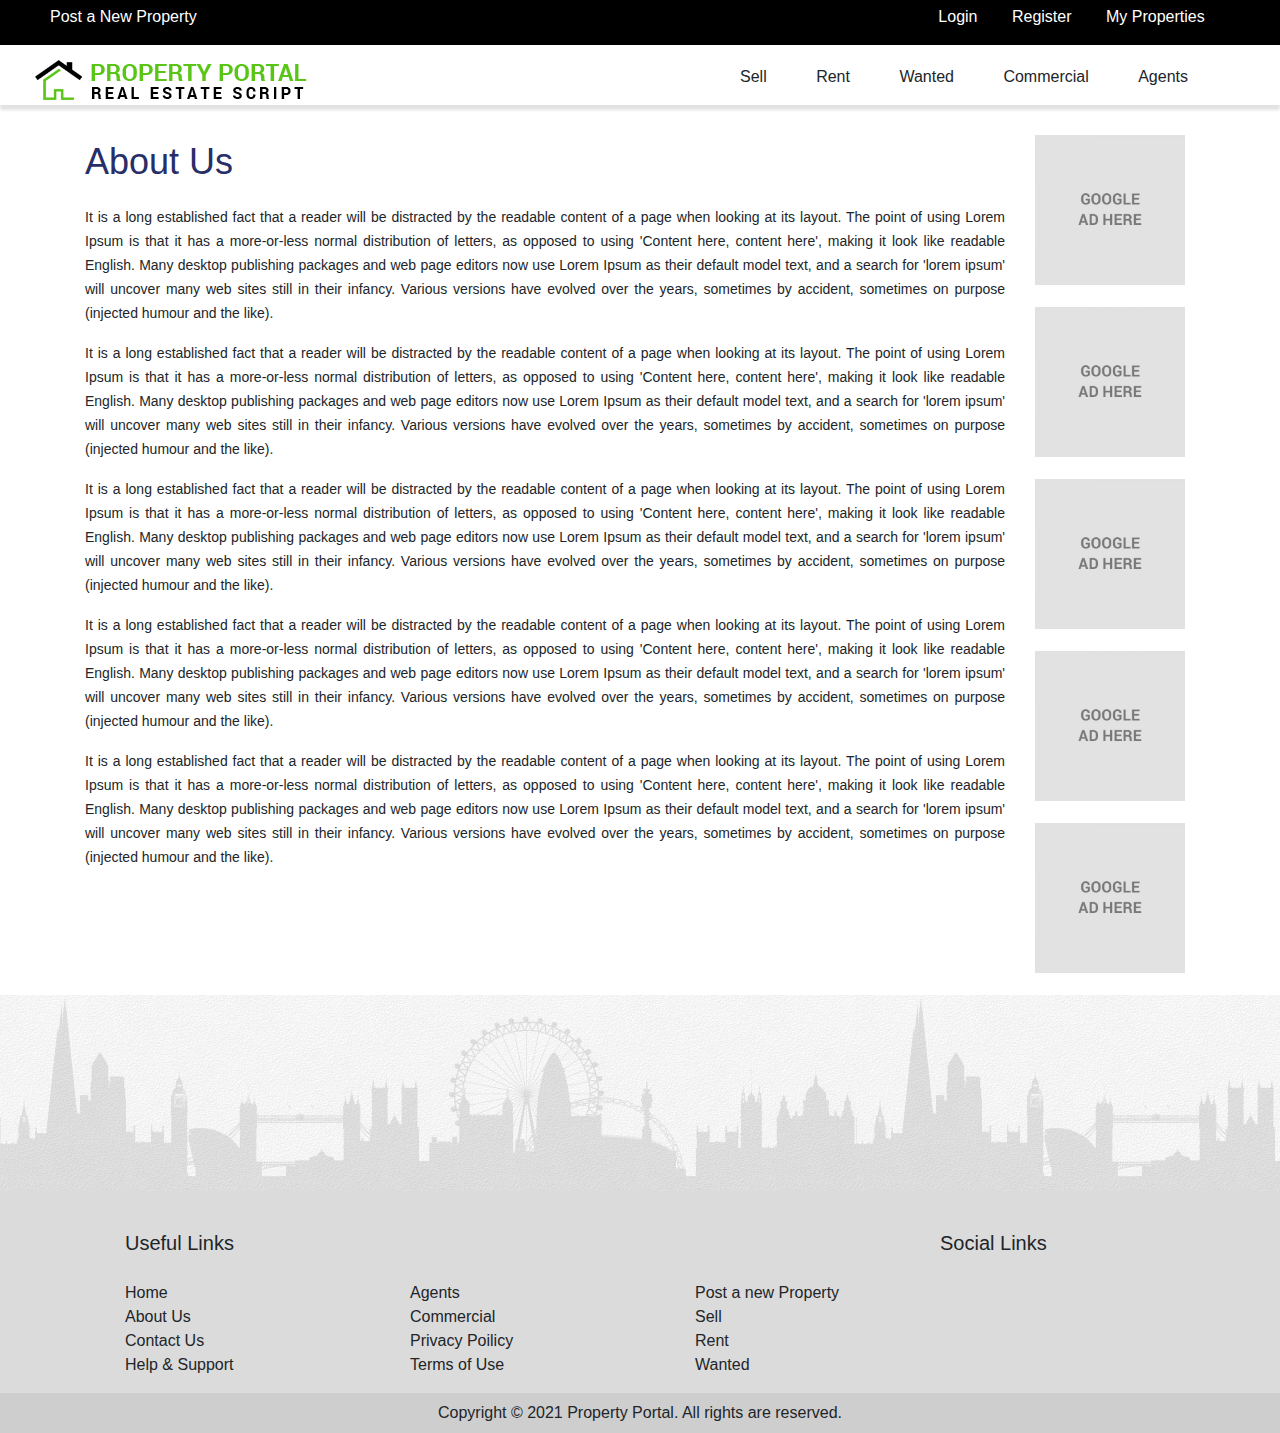
==== aboutUs.html @ 20b07edc "designed about page" ====
<!DOCTYPE html>
<html lang="en">

<head>
    <meta charset="UTF-8">
    <meta http-equiv="X-UA-Compatible" content="IE=edge">
    <meta name="viewport" content="width=device-width, initial-scale=1.0">
    <link rel="stylesheet" href="bootstrap-4.0.0\bootstrap-4.0.0\dist\css\bootstrap.min.css">
    <link rel="stylesheet" href="style.css">
    <title>Document</title>
</head>

<body>
    <div class="container-fluid" id="MainLink">
        <div class="row" id="MainLinks">
            <div class="col-8" id="head">
                <a href="#" class="postlink">Post a New Property</a>
            </div>
            <div class="col-4" id="head">
                <ul>
                    <li class="firstlist">Login</li>
                    <li class="firstlist">Register</li>
                    <li class="firstlist">My Properties</li>
                </ul>
            </div>
        </div>
        <div class="row" style="margin-bottom:5pxpx; box-shadow: 0px 5px 3px rgb(226,226,226) ;">
            <div class="col-6" style="padding-top: 15px;">
                <img id="logo" src="images/logo.png" alt="">
            </div>
            <div class="col-6" style="padding-top: 20px;">
                <ul>
                    <li class="secondList">Sell</li>
                    <li class="secondList">Rent</li>
                    <li class="secondList">Wanted</li>
                    <li class="secondList">Commercial</li>
                    <li class="secondList">Agents</li>
                </ul>
            </div>
        </div>
    </div>
    <div class="container-fluid">
        <div class="container">
            <div class="row">

                <div class="col-10" style="padding-top:30px;">
                    <p class="aboutHeading">About Us</p>
                    <p class="aboutpara">It is a long established fact that a reader will be distracted by the readable content of a page
                        when
                        looking at its layout. The point of using Lorem Ipsum is that it has a more-or-less normal
                        distribution of letters, as opposed to using 'Content here, content here', making it look like
                        readable English. Many desktop publishing packages and web page editors now use Lorem Ipsum as
                        their
                        default model text, and a search for 'lorem ipsum' will uncover many web sites still in their
                        infancy. Various versions have evolved over the years, sometimes by accident, sometimes on
                        purpose
                        (injected humour and the like).</p>
                    <p class="aboutpara">
                        It is a long established fact that a reader will be distracted by the readable content of a page
                        when looking at its layout. The point of using Lorem Ipsum is that it has a more-or-less normal
                        distribution of letters, as opposed to using 'Content here, content here', making it look like
                        readable English. Many desktop publishing packages and web page editors now use Lorem Ipsum as
                        their default model text, and a search for 'lorem ipsum' will uncover many web sites still in
                        their infancy. Various versions have evolved over the years, sometimes by accident, sometimes on
                        purpose (injected humour and the like).
                    </p>
                    <p class="aboutpara">
                        It is a long established fact that a reader will be distracted by the readable content of a page
                        when looking at its layout. The point of using Lorem Ipsum is that it has a more-or-less normal
                        distribution of letters, as opposed to using 'Content here, content here', making it look like
                        readable English. Many desktop publishing packages and web page editors now use Lorem Ipsum as
                        their default model text, and a search for 'lorem ipsum' will uncover many web sites still in
                        their infancy. Various versions have evolved over the years, sometimes by accident, sometimes on
                        purpose (injected humour and the like).

                    </p>
                    <p class="aboutpara">
                        It is a long established fact that a reader will be distracted by the readable content of a page
                        when looking at its layout. The point of using Lorem Ipsum is that it has a more-or-less normal
                        distribution of letters, as opposed to using 'Content here, content here', making it look like
                        readable English. Many desktop publishing packages and web page editors now use Lorem Ipsum as
                        their default model text, and a search for 'lorem ipsum' will uncover many web sites still in
                        their infancy. Various versions have evolved over the years, sometimes by accident, sometimes on
                        purpose (injected humour and the like).
                    </p>
                    <p class="aboutpara">
                        It is a long established fact that a reader will be distracted by the readable content of a page
                        when looking at its layout. The point of using Lorem Ipsum is that it has a more-or-less normal
                        distribution of letters, as opposed to using 'Content here, content here', making it look like
                        readable English. Many desktop publishing packages and web page editors now use Lorem Ipsum as
                        their default model text, and a search for 'lorem ipsum' will uncover many web sites still in
                        their infancy. Various versions have evolved over the years, sometimes by accident, sometimes on
                        purpose (injected humour and the like).
                    </p>
                </div>
                <div class="col-2" style="padding-top:30px;">
                    <div style="padding-bottom: 22px;">
                        <img src="images/googleadd.jpg" style="vertical-align:middle; width: 150px; height: 150px;" alt="">
                    </div>
                    <div  style="padding-bottom: 22px;">
                        <img src="images/googleadd.jpg" style="vertical-align:middle; width: 150px; height: 150px;" alt="">
                    </div>
                    <div  style="padding-bottom: 22px;">
                        <img src="images/googleadd.jpg" style="vertical-align:middle; width: 150px; height: 150px;" alt="">
                    </div>
                    <div  style="padding-bottom: 22px;">
                        <img src="images/googleadd.jpg" style="vertical-align:middle; width: 150px; height: 150px;" alt="">
                    </div>
                    <div  style="padding-bottom: 22px;">
                        <img src="images/googleadd.jpg" style="vertical-align:middle; width: 150px; height: 150px;" alt="">
                    </div>
                </div>

            </div>
        </div>
    </div>
    <div class="container-fluid" style="background: url(images/footer-bg.jpg);">
        <div class="container">
            <div class="row">
                <p style="visibility: hidden;">Lorem ipsum dolor sit amet consectetur adipisicing elit. Distinctio, ipsum aspernatur. Rem eius aspernatur doloribus sit, dolores laudantium autem vero. Quidem iure dolorum ad optio soluta laudantium maxime laboriosam culpa.
                Quasi pariatur aut, molestias atque dolorum itaque veritatis perferendis earum corrupti doloremque inventore est nesciunt dolorem repudiandae corporis repellendus facere ducimus at, illo cumque. Quas, natus. Dolorum fuga officia dolorem.
                Asperiores dolores, ipsa recusandae cum aspernatur perspiciatis quibusdam optio, beatae culpa dolorem nulla modi eum nam nostrum rerum facilis, dolore doloribus doloremque laboriosam exercitationem mollitia! Maxime ex repudiandae repellendus vitae?
                Repellendus perferendis, hic dolor ab dolores autem iure dolorem eius sapiente, est neque ipsam dicta, amet velit. Odio, rerum accusantium explicabo enim autem deserunt facere aperiam omnis, eaque impedit perferendis?
                Laborum libero velit rem voluptate nobis! Veritatis necessitatibus id quasi exercitationem rem labore corporis distinctio similique maiores beatae deleniti porro voluptate adipisci nihil, mollitia dolores. Dolorem quasi atque quo porro?</p>
            </div>
        </div>
    </div>
    <div class="container-fluid" style="background-color:rgb(219, 219, 219); margin-top: -12px;">
        <div class="container">
            <div class="row" style="padding-top:40px;">
                    <div class="col-9">
                        <ul>
                            <li style="display: block;"><h5>Useful Links</h5></li>
                        </ul>  
                    </div>
                    <div class="col-3">
                        <h5>Social Links</h5>
                    </div>
            </div>
            <div class="row">
                <div class="col-3" style="padding-top: 10px;">
                    <ul>
                        <li class="footerList1">Home</li>
                        <li class="footerList1">About Us</li>
                        <li class="footerList1">Contact Us</li>
                        <li class="footerList1">Help & Support</li>
                    </ul>
                </div>
                <div class="col-3" style="padding-top: 10px;">
                    <ul>
                        <li class="footerList1">Agents</li>
                        <li class="footerList1">Commercial</li>
                        <li class="footerList1">Privacy Poilicy</li>
                        <li class="footerList1">Terms of Use</li>
                    </ul>
                </div>
                <div class="col-3" style="padding-top: 10px;">
                    <ul>
                        <li class="footerList1">Post a new Property</li>
                        <li class="footerList1">Sell</li>
                        <li class="footerList1">Rent</li>
                        <li class="footerList1">Wanted</li>
                    </ul>
                </div>
                <div class="col-3" style="padding-top: 10px;">
                    <i style="cursor: pointer;" class="fab fa-facebook-square"></i>
                    <i style="cursor: pointer;" class="fab fa-twitter-square"></i>
                    <i style="cursor: pointer;" class="fab fa-instagram-square"></i>
                    <i style="cursor: pointer;" class="fab fa-paypal"></i>   
                </div>
            </div>
        </div>
    </div>
    <div class="container-fluid">
        <div class="row">
            <div class="col-12" style="text-align: center; background-color: #CECECE; padding: 8px;">Copyright &copy; 2021 Property Portal. All rights are reserved.</div>
        </div>
    </div>
</body>

</html>
---- style.css ----
#MainLinks
{
    background-color: black;
    color: white;
}
.firstlist{
    display: inline;
    margin-left: 30px;
    cursor: pointer;
}
#head{
    padding-top: 5px;
}
.postlink
{
    color:white;
    padding-left: 35px;
    margin-top: 0px;
    margin-bottom: 15px;
}
.postlink:hover
{
    color: white;
}

#logo
{
    padding-left: 20px;
    cursor: pointer;
    padding-bottom: 5px;
}
.secondList
{
    display: inline;
    margin-left: 45px;
    margin-top: 15px;
    text-align: center;
    cursor: pointer;
}
#mainHeading
{
    text-align: center;
    font-size: 60px;
    margin-top: 80px;
    letter-spacing: 1px;
    word-spacing: 5px;
    color: white;
}
#tagline
{
    text-align: center;
    color: white;
    font-size: 25px;
    letter-spacing: 2px;
}
.radio
{
    font-size:24px ;
    font-weight: 400;
    display: inline-block;
    vertical-align: middle;
    color: #fff;
    position: relative;
    padding-left: 30px;
    cursor: pointer;
}
.radio + .radio
{
    margin-left: 90px;
}
.radio input[type = "radio"]
{
    display: none;
}
.radio span
{
    height: 45px;
    width: 45px;
    border-radius: 50%;
    border: 5px solid white;
    display: block;
    position: absolute;
    top: -2px;
    left: -20px;  
}
.radio span:after
{
    
    content: "";
    height:26px ;
    width: 26px;
    background:#59C517 ;
    display: block;
    position: absolute;
    left: 50%;
    top: 50%;
    transform: translate(-50% , -50%) scale(0);
    border-radius: 50%;
    transition: 300ms ease-in-out 0s ;
}
.radio input[type = "radio"]:checked ~ span:after
{
    transform: translate(-50% , -50%) scale(1);
}
.first{
    width: 100%;
    height: 40px;
    outline: 0;
}
#ddselect
{
    width: 100%;
    height: 40px;
    outline: 0;
}
.second{
    width: 100%;
    height: 40px;
    outline: 0;
}
#button{
    padding: 10px 15px;
    color: white;
    font-weight: 600;
    font-size: 18px;
    border: 1px solid #59C517;
    background-color: #59C517;
    outline: 0;
    cursor: pointer;
}


#featuredAgents
{
    text-align: center;
    font-size: 45px;
    letter-spacing: 1px;
    font-weight: 600;
    margin-top: 20px;
}
#partition1
{
    width: 100px;
    font-weight: 800;
    color: #59C517;
    height: 3px;
    margin-top: 20px;
}
.footerList1
{
    display: block;
    cursor:pointer
}
/* About Page */
.aboutHeading
{
    font-size: 36px;
    color: #272e68;
}
.aboutpara
{
    font-size: 14px;
    line-height: 24px;
    text-align: justify;
}
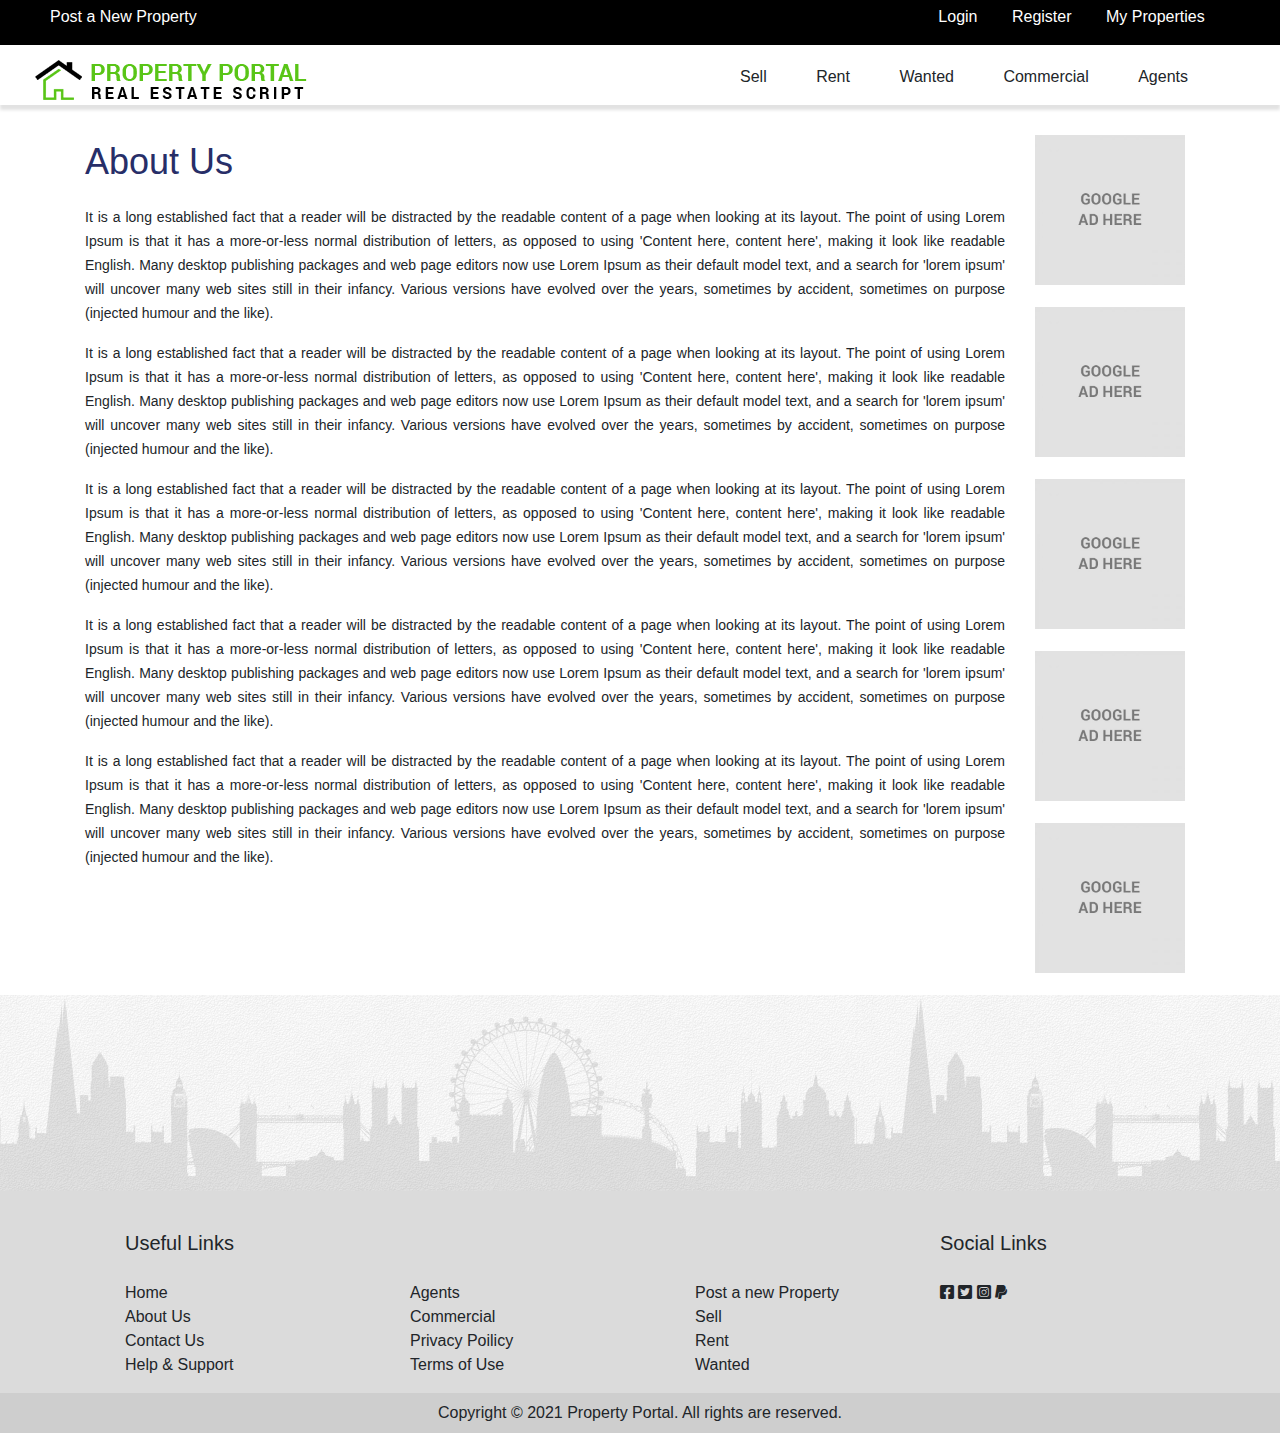
==== commit 4824d21b: "Designed Contact Us" ====
--- a/aboutUs.html
+++ b/aboutUs.html
@@ -1,12 +1,12 @@
 <!DOCTYPE html>
 <html lang="en">
-
 <head>
     <meta charset="UTF-8">
     <meta http-equiv="X-UA-Compatible" content="IE=edge">
     <meta name="viewport" content="width=device-width, initial-scale=1.0">
     <link rel="stylesheet" href="bootstrap-4.0.0\bootstrap-4.0.0\dist\css\bootstrap.min.css">
     <link rel="stylesheet" href="style.css">
+    <link rel="stylesheet" href="css/all.min.css">
     <title>Document</title>
 </head>
 
--- a/css/all.min.css
+++ b/css/all.min.css
@@ -0,0 +1,5 @@
+/*!
+ * Font Awesome Free 5.15.3 by @fontawesome - https://fontawesome.com
+ * License - https://fontawesome.com/license/free (Icons: CC BY 4.0, Fonts: SIL OFL 1.1, Code: MIT License)
+ */
+.fa,.fab,.fad,.fal,.far,.fas{-moz-osx-font-smoothing:grayscale;-webkit-font-smoothing:antialiased;display:inline-block;font-style:normal;font-variant:normal;text-rendering:auto;line-height:1}.fa-lg{font-size:1.33333em;line-height:.75em;vertical-align:-.0667em}.fa-xs{font-size:.75em}.fa-sm{font-size:.875em}.fa-1x{font-size:1em}.fa-2x{font-size:2em}.fa-3x{font-size:3em}.fa-4x{font-size:4em}.fa-5x{font-size:5em}.fa-6x{font-size:6em}.fa-7x{font-size:7em}.fa-8x{font-size:8em}.fa-9x{font-size:9em}.fa-10x{font-size:10em}.fa-fw{text-align:center;width:1.25em}.fa-ul{list-style-type:none;margin-left:2.5em;padding-left:0}.fa-ul>li{position:relative}.fa-li{left:-2em;position:absolute;text-align:center;width:2em;line-height:inherit}.fa-border{border:.08em solid #eee;border-radius:.1em;padding:.2em .25em .15em}.fa-pull-left{float:left}.fa-pull-right{float:right}.fa.fa-pull-left,.fab.fa-pull-left,.fal.fa-pull-left,.far.fa-pull-left,.fas.fa-pull-left{margin-right:.3em}.fa.fa-pull-right,.fab.fa-pull-right,.fal.fa-pull-right,.far.fa-pull-right,.fas.fa-pull-right{margin-left:.3em}.fa-spin{-webkit-animation:fa-spin 2s linear infinite;animation:fa-spin 2s linear infinite}.fa-pulse{-webkit-animation:fa-spin 1s steps(8) infinite;animation:fa-spin 1s steps(8) infinite}@-webkit-keyframes fa-spin{0%{-webkit-transform:rotate(0deg);transform:rotate(0deg)}to{-webkit-transform:rotate(1turn);transform:rotate(1turn)}}@keyframes fa-spin{0%{-webkit-transform:rotate(0deg);transform:rotate(0deg)}to{-webkit-transform:rotate(1turn);transform:rotate(1turn)}}.fa-rotate-90{-ms-filter:"progid:DXImageTransform.Microsoft.BasicImage(rotation=1)";-webkit-transform:rotate(90deg);transform:rotate(90deg)}.fa-rotate-180{-ms-filter:"progid:DXImageTransform.Microsoft.BasicImage(rotation=2)";-webkit-transform:rotate(180deg);transform:rotate(180deg)}.fa-rotate-270{-ms-filter:"progid:DXImageTransform.Microsoft.BasicImage(rotation=3)";-webkit-transform:rotate(270deg);transform:rotate(270deg)}.fa-flip-horizontal{-ms-filter:"progid:DXImageTransform.Microsoft.BasicImage(rotation=0, mirror=1)";-webkit-transform:scaleX(-1);transform:scaleX(-1)}.fa-flip-vertical{-webkit-transform:scaleY(-1);transform:scaleY(-1)}.fa-flip-both,.fa-flip-horizontal.fa-flip-vertical,.fa-flip-vertical{-ms-filter:"progid:DXImageTransform.Microsoft.BasicImage(rotation=2, mirror=1)"}.fa-flip-both,.fa-flip-horizontal.fa-flip-vertical{-webkit-transform:scale(-1);transform:scale(-1)}:root .fa-flip-both,:root .fa-flip-horizontal,:root .fa-flip-vertical,:root .fa-rotate-90,:root .fa-rotate-180,:root .fa-rotate-270{-webkit-filter:none;filter:none}.fa-stack{display:inline-block;height:2em;line-height:2em;position:relative;vertical-align:middle;width:2.5em}.fa-stack-1x,.fa-stack-2x{left:0;position:absolute;text-align:center;width:100%}.fa-stack-1x{line-height:inherit}.fa-stack-2x{font-size:2em}.fa-inverse{color:#fff}.fa-500px:before{content:"\f26e"}.fa-accessible-icon:before{content:"\f368"}.fa-accusoft:before{content:"\f369"}.fa-acquisitions-incorporated:before{content:"\f6af"}.fa-ad:before{content:"\f641"}.fa-address-book:before{content:"\f2b9"}.fa-address-card:before{content:"\f2bb"}.fa-adjust:before{content:"\f042"}.fa-adn:before{content:"\f170"}.fa-adversal:before{content:"\f36a"}.fa-affiliatetheme:before{content:"\f36b"}.fa-air-freshener:before{content:"\f5d0"}.fa-airbnb:before{content:"\f834"}.fa-algolia:before{content:"\f36c"}.fa-align-center:before{content:"\f037"}.fa-align-justify:before{content:"\f039"}.fa-align-left:before{content:"\f036"}.fa-align-right:before{content:"\f038"}.fa-alipay:before{content:"\f642"}.fa-allergies:before{content:"\f461"}.fa-amazon:before{content:"\f270"}.fa-amazon-pay:before{content:"\f42c"}.fa-ambulance:before{content:"\f0f9"}.fa-american-sign-language-interpreting:before{content:"\f2a3"}.fa-amilia:before{content:"\f36d"}.fa-anchor:before{content:"\f13d"}.fa-android:before{content:"\f17b"}.fa-angellist:before{content:"\f209"}.fa-angle-double-down:before{content:"\f103"}.fa-angle-double-left:before{content:"\f100"}.fa-angle-double-right:before{content:"\f101"}.fa-angle-double-up:before{content:"\f102"}.fa-angle-down:before{content:"\f107"}.fa-angle-left:before{content:"\f104"}.fa-angle-right:before{content:"\f105"}.fa-angle-up:before{content:"\f106"}.fa-angry:before{content:"\f556"}.fa-angrycreative:before{content:"\f36e"}.fa-angular:before{content:"\f420"}.fa-ankh:before{content:"\f644"}.fa-app-store:before{content:"\f36f"}.fa-app-store-ios:before{content:"\f370"}.fa-apper:before{content:"\f371"}.fa-apple:before{content:"\f179"}.fa-apple-alt:before{content:"\f5d1"}.fa-apple-pay:before{content:"\f415"}.fa-archive:before{content:"\f187"}.fa-archway:before{content:"\f557"}.fa-arrow-alt-circle-down:before{content:"\f358"}.fa-arrow-alt-circle-left:before{content:"\f359"}.fa-arrow-alt-circle-right:before{content:"\f35a"}.fa-arrow-alt-circle-up:before{content:"\f35b"}.fa-arrow-circle-down:before{content:"\f0ab"}.fa-arrow-circle-left:before{content:"\f0a8"}.fa-arrow-circle-right:before{content:"\f0a9"}.fa-arrow-circle-up:before{content:"\f0aa"}.fa-arrow-down:before{content:"\f063"}.fa-arrow-left:before{content:"\f060"}.fa-arrow-right:before{content:"\f061"}.fa-arrow-up:before{content:"\f062"}.fa-arrows-alt:before{content:"\f0b2"}.fa-arrows-alt-h:before{content:"\f337"}.fa-arrows-alt-v:before{content:"\f338"}.fa-artstation:before{content:"\f77a"}.fa-assistive-listening-systems:before{content:"\f2a2"}.fa-asterisk:before{content:"\f069"}.fa-asymmetrik:before{content:"\f372"}.fa-at:before{content:"\f1fa"}.fa-atlas:before{content:"\f558"}.fa-atlassian:before{content:"\f77b"}.fa-atom:before{content:"\f5d2"}.fa-audible:before{content:"\f373"}.fa-audio-description:before{content:"\f29e"}.fa-autoprefixer:before{content:"\f41c"}.fa-avianex:before{content:"\f374"}.fa-aviato:before{content:"\f421"}.fa-award:before{content:"\f559"}.fa-aws:before{content:"\f375"}.fa-baby:before{content:"\f77c"}.fa-baby-carriage:before{content:"\f77d"}.fa-backspace:before{content:"\f55a"}.fa-backward:before{content:"\f04a"}.fa-bacon:before{content:"\f7e5"}.fa-bacteria:before{content:"\e059"}.fa-bacterium:before{content:"\e05a"}.fa-bahai:before{content:"\f666"}.fa-balance-scale:before{content:"\f24e"}.fa-balance-scale-left:before{content:"\f515"}.fa-balance-scale-right:before{content:"\f516"}.fa-ban:before{content:"\f05e"}.fa-band-aid:before{content:"\f462"}.fa-bandcamp:before{content:"\f2d5"}.fa-barcode:before{content:"\f02a"}.fa-bars:before{content:"\f0c9"}.fa-baseball-ball:before{content:"\f433"}.fa-basketball-ball:before{content:"\f434"}.fa-bath:before{content:"\f2cd"}.fa-battery-empty:before{content:"\f244"}.fa-battery-full:before{content:"\f240"}.fa-battery-half:before{content:"\f242"}.fa-battery-quarter:before{content:"\f243"}.fa-battery-three-quarters:before{content:"\f241"}.fa-battle-net:before{content:"\f835"}.fa-bed:before{content:"\f236"}.fa-beer:before{content:"\f0fc"}.fa-behance:before{content:"\f1b4"}.fa-behance-square:before{content:"\f1b5"}.fa-bell:before{content:"\f0f3"}.fa-bell-slash:before{content:"\f1f6"}.fa-bezier-curve:before{content:"\f55b"}.fa-bible:before{content:"\f647"}.fa-bicycle:before{content:"\f206"}.fa-biking:before{content:"\f84a"}.fa-bimobject:before{content:"\f378"}.fa-binoculars:before{content:"\f1e5"}.fa-biohazard:before{content:"\f780"}.fa-birthday-cake:before{content:"\f1fd"}.fa-bitbucket:before{content:"\f171"}.fa-bitcoin:before{content:"\f379"}.fa-bity:before{content:"\f37a"}.fa-black-tie:before{content:"\f27e"}.fa-blackberry:before{content:"\f37b"}.fa-blender:before{content:"\f517"}.fa-blender-phone:before{content:"\f6b6"}.fa-blind:before{content:"\f29d"}.fa-blog:before{content:"\f781"}.fa-blogger:before{content:"\f37c"}.fa-blogger-b:before{content:"\f37d"}.fa-bluetooth:before{content:"\f293"}.fa-bluetooth-b:before{content:"\f294"}.fa-bold:before{content:"\f032"}.fa-bolt:before{content:"\f0e7"}.fa-bomb:before{content:"\f1e2"}.fa-bone:before{content:"\f5d7"}.fa-bong:before{content:"\f55c"}.fa-book:before{content:"\f02d"}.fa-book-dead:before{content:"\f6b7"}.fa-book-medical:before{content:"\f7e6"}.fa-book-open:before{content:"\f518"}.fa-book-reader:before{content:"\f5da"}.fa-bookmark:before{content:"\f02e"}.fa-bootstrap:before{content:"\f836"}.fa-border-all:before{content:"\f84c"}.fa-border-none:before{content:"\f850"}.fa-border-style:before{content:"\f853"}.fa-bowling-ball:before{content:"\f436"}.fa-box:before{content:"\f466"}.fa-box-open:before{content:"\f49e"}.fa-box-tissue:before{content:"\e05b"}.fa-boxes:before{content:"\f468"}.fa-braille:before{content:"\f2a1"}.fa-brain:before{content:"\f5dc"}.fa-bread-slice:before{content:"\f7ec"}.fa-briefcase:before{content:"\f0b1"}.fa-briefcase-medical:before{content:"\f469"}.fa-broadcast-tower:before{content:"\f519"}.fa-broom:before{content:"\f51a"}.fa-brush:before{content:"\f55d"}.fa-btc:before{content:"\f15a"}.fa-buffer:before{content:"\f837"}.fa-bug:before{content:"\f188"}.fa-building:before{content:"\f1ad"}.fa-bullhorn:before{content:"\f0a1"}.fa-bullseye:before{content:"\f140"}.fa-burn:before{content:"\f46a"}.fa-buromobelexperte:before{content:"\f37f"}.fa-bus:before{content:"\f207"}.fa-bus-alt:before{content:"\f55e"}.fa-business-time:before{content:"\f64a"}.fa-buy-n-large:before{content:"\f8a6"}.fa-buysellads:before{content:"\f20d"}.fa-calculator:before{content:"\f1ec"}.fa-calendar:before{content:"\f133"}.fa-calendar-alt:before{content:"\f073"}.fa-calendar-check:before{content:"\f274"}.fa-calendar-day:before{content:"\f783"}.fa-calendar-minus:before{content:"\f272"}.fa-calendar-plus:before{content:"\f271"}.fa-calendar-times:before{content:"\f273"}.fa-calendar-week:before{content:"\f784"}.fa-camera:before{content:"\f030"}.fa-camera-retro:before{content:"\f083"}.fa-campground:before{content:"\f6bb"}.fa-canadian-maple-leaf:before{content:"\f785"}.fa-candy-cane:before{content:"\f786"}.fa-cannabis:before{content:"\f55f"}.fa-capsules:before{content:"\f46b"}.fa-car:before{content:"\f1b9"}.fa-car-alt:before{content:"\f5de"}.fa-car-battery:before{content:"\f5df"}.fa-car-crash:before{content:"\f5e1"}.fa-car-side:before{content:"\f5e4"}.fa-caravan:before{content:"\f8ff"}.fa-caret-down:before{content:"\f0d7"}.fa-caret-left:before{content:"\f0d9"}.fa-caret-right:before{content:"\f0da"}.fa-caret-square-down:before{content:"\f150"}.fa-caret-square-left:before{content:"\f191"}.fa-caret-square-right:before{content:"\f152"}.fa-caret-square-up:before{content:"\f151"}.fa-caret-up:before{content:"\f0d8"}.fa-carrot:before{content:"\f787"}.fa-cart-arrow-down:before{content:"\f218"}.fa-cart-plus:before{content:"\f217"}.fa-cash-register:before{content:"\f788"}.fa-cat:before{content:"\f6be"}.fa-cc-amazon-pay:before{content:"\f42d"}.fa-cc-amex:before{content:"\f1f3"}.fa-cc-apple-pay:before{content:"\f416"}.fa-cc-diners-club:before{content:"\f24c"}.fa-cc-discover:before{content:"\f1f2"}.fa-cc-jcb:before{content:"\f24b"}.fa-cc-mastercard:before{content:"\f1f1"}.fa-cc-paypal:before{content:"\f1f4"}.fa-cc-stripe:before{content:"\f1f5"}.fa-cc-visa:before{content:"\f1f0"}.fa-centercode:before{content:"\f380"}.fa-centos:before{content:"\f789"}.fa-certificate:before{content:"\f0a3"}.fa-chair:before{content:"\f6c0"}.fa-chalkboard:before{content:"\f51b"}.fa-chalkboard-teacher:before{content:"\f51c"}.fa-charging-station:before{content:"\f5e7"}.fa-chart-area:before{content:"\f1fe"}.fa-chart-bar:before{content:"\f080"}.fa-chart-line:before{content:"\f201"}.fa-chart-pie:before{content:"\f200"}.fa-check:before{content:"\f00c"}.fa-check-circle:before{content:"\f058"}.fa-check-double:before{content:"\f560"}.fa-check-square:before{content:"\f14a"}.fa-cheese:before{content:"\f7ef"}.fa-chess:before{content:"\f439"}.fa-chess-bishop:before{content:"\f43a"}.fa-chess-board:before{content:"\f43c"}.fa-chess-king:before{content:"\f43f"}.fa-chess-knight:before{content:"\f441"}.fa-chess-pawn:before{content:"\f443"}.fa-chess-queen:before{content:"\f445"}.fa-chess-rook:before{content:"\f447"}.fa-chevron-circle-down:before{content:"\f13a"}.fa-chevron-circle-left:before{content:"\f137"}.fa-chevron-circle-right:before{content:"\f138"}.fa-chevron-circle-up:before{content:"\f139"}.fa-chevron-down:before{content:"\f078"}.fa-chevron-left:before{content:"\f053"}.fa-chevron-right:before{content:"\f054"}.fa-chevron-up:before{content:"\f077"}.fa-child:before{content:"\f1ae"}.fa-chrome:before{content:"\f268"}.fa-chromecast:before{content:"\f838"}.fa-church:before{content:"\f51d"}.fa-circle:before{content:"\f111"}.fa-circle-notch:before{content:"\f1ce"}.fa-city:before{content:"\f64f"}.fa-clinic-medical:before{content:"\f7f2"}.fa-clipboard:before{content:"\f328"}.fa-clipboard-check:before{content:"\f46c"}.fa-clipboard-list:before{content:"\f46d"}.fa-clock:before{content:"\f017"}.fa-clone:before{content:"\f24d"}.fa-closed-captioning:before{content:"\f20a"}.fa-cloud:before{content:"\f0c2"}.fa-cloud-download-alt:before{content:"\f381"}.fa-cloud-meatball:before{content:"\f73b"}.fa-cloud-moon:before{content:"\f6c3"}.fa-cloud-moon-rain:before{content:"\f73c"}.fa-cloud-rain:before{content:"\f73d"}.fa-cloud-showers-heavy:before{content:"\f740"}.fa-cloud-sun:before{content:"\f6c4"}.fa-cloud-sun-rain:before{content:"\f743"}.fa-cloud-upload-alt:before{content:"\f382"}.fa-cloudflare:before{content:"\e07d"}.fa-cloudscale:before{content:"\f383"}.fa-cloudsmith:before{content:"\f384"}.fa-cloudversify:before{content:"\f385"}.fa-cocktail:before{content:"\f561"}.fa-code:before{content:"\f121"}.fa-code-branch:before{content:"\f126"}.fa-codepen:before{content:"\f1cb"}.fa-codiepie:before{content:"\f284"}.fa-coffee:before{content:"\f0f4"}.fa-cog:before{content:"\f013"}.fa-cogs:before{content:"\f085"}.fa-coins:before{content:"\f51e"}.fa-columns:before{content:"\f0db"}.fa-comment:before{content:"\f075"}.fa-comment-alt:before{content:"\f27a"}.fa-comment-dollar:before{content:"\f651"}.fa-comment-dots:before{content:"\f4ad"}.fa-comment-medical:before{content:"\f7f5"}.fa-comment-slash:before{content:"\f4b3"}.fa-comments:before{content:"\f086"}.fa-comments-dollar:before{content:"\f653"}.fa-compact-disc:before{content:"\f51f"}.fa-compass:before{content:"\f14e"}.fa-compress:before{content:"\f066"}.fa-compress-alt:before{content:"\f422"}.fa-compress-arrows-alt:before{content:"\f78c"}.fa-concierge-bell:before{content:"\f562"}.fa-confluence:before{content:"\f78d"}.fa-connectdevelop:before{content:"\f20e"}.fa-contao:before{content:"\f26d"}.fa-cookie:before{content:"\f563"}.fa-cookie-bite:before{content:"\f564"}.fa-copy:before{content:"\f0c5"}.fa-copyright:before{content:"\f1f9"}.fa-cotton-bureau:before{content:"\f89e"}.fa-couch:before{content:"\f4b8"}.fa-cpanel:before{content:"\f388"}.fa-creative-commons:before{content:"\f25e"}.fa-creative-commons-by:before{content:"\f4e7"}.fa-creative-commons-nc:before{content:"\f4e8"}.fa-creative-commons-nc-eu:before{content:"\f4e9"}.fa-creative-commons-nc-jp:before{content:"\f4ea"}.fa-creative-commons-nd:before{content:"\f4eb"}.fa-creative-commons-pd:before{content:"\f4ec"}.fa-creative-commons-pd-alt:before{content:"\f4ed"}.fa-creative-commons-remix:before{content:"\f4ee"}.fa-creative-commons-sa:before{content:"\f4ef"}.fa-creative-commons-sampling:before{content:"\f4f0"}.fa-creative-commons-sampling-plus:before{content:"\f4f1"}.fa-creative-commons-share:before{content:"\f4f2"}.fa-creative-commons-zero:before{content:"\f4f3"}.fa-credit-card:before{content:"\f09d"}.fa-critical-role:before{content:"\f6c9"}.fa-crop:before{content:"\f125"}.fa-crop-alt:before{content:"\f565"}.fa-cross:before{content:"\f654"}.fa-crosshairs:before{content:"\f05b"}.fa-crow:before{content:"\f520"}.fa-crown:before{content:"\f521"}.fa-crutch:before{content:"\f7f7"}.fa-css3:before{content:"\f13c"}.fa-css3-alt:before{content:"\f38b"}.fa-cube:before{content:"\f1b2"}.fa-cubes:before{content:"\f1b3"}.fa-cut:before{content:"\f0c4"}.fa-cuttlefish:before{content:"\f38c"}.fa-d-and-d:before{content:"\f38d"}.fa-d-and-d-beyond:before{content:"\f6ca"}.fa-dailymotion:before{content:"\e052"}.fa-dashcube:before{content:"\f210"}.fa-database:before{content:"\f1c0"}.fa-deaf:before{content:"\f2a4"}.fa-deezer:before{content:"\e077"}.fa-delicious:before{content:"\f1a5"}.fa-democrat:before{content:"\f747"}.fa-deploydog:before{content:"\f38e"}.fa-deskpro:before{content:"\f38f"}.fa-desktop:before{content:"\f108"}.fa-dev:before{content:"\f6cc"}.fa-deviantart:before{content:"\f1bd"}.fa-dharmachakra:before{content:"\f655"}.fa-dhl:before{content:"\f790"}.fa-diagnoses:before{content:"\f470"}.fa-diaspora:before{content:"\f791"}.fa-dice:before{content:"\f522"}.fa-dice-d20:before{content:"\f6cf"}.fa-dice-d6:before{content:"\f6d1"}.fa-dice-five:before{content:"\f523"}.fa-dice-four:before{content:"\f524"}.fa-dice-one:before{content:"\f525"}.fa-dice-six:before{content:"\f526"}.fa-dice-three:before{content:"\f527"}.fa-dice-two:before{content:"\f528"}.fa-digg:before{content:"\f1a6"}.fa-digital-ocean:before{content:"\f391"}.fa-digital-tachograph:before{content:"\f566"}.fa-directions:before{content:"\f5eb"}.fa-discord:before{content:"\f392"}.fa-discourse:before{content:"\f393"}.fa-disease:before{content:"\f7fa"}.fa-divide:before{content:"\f529"}.fa-dizzy:before{content:"\f567"}.fa-dna:before{content:"\f471"}.fa-dochub:before{content:"\f394"}.fa-docker:before{content:"\f395"}.fa-dog:before{content:"\f6d3"}.fa-dollar-sign:before{content:"\f155"}.fa-dolly:before{content:"\f472"}.fa-dolly-flatbed:before{content:"\f474"}.fa-donate:before{content:"\f4b9"}.fa-door-closed:before{content:"\f52a"}.fa-door-open:before{content:"\f52b"}.fa-dot-circle:before{content:"\f192"}.fa-dove:before{content:"\f4ba"}.fa-download:before{content:"\f019"}.fa-draft2digital:before{content:"\f396"}.fa-drafting-compass:before{content:"\f568"}.fa-dragon:before{content:"\f6d5"}.fa-draw-polygon:before{content:"\f5ee"}.fa-dribbble:before{content:"\f17d"}.fa-dribbble-square:before{content:"\f397"}.fa-dropbox:before{content:"\f16b"}.fa-drum:before{content:"\f569"}.fa-drum-steelpan:before{content:"\f56a"}.fa-drumstick-bite:before{content:"\f6d7"}.fa-drupal:before{content:"\f1a9"}.fa-dumbbell:before{content:"\f44b"}.fa-dumpster:before{content:"\f793"}.fa-dumpster-fire:before{content:"\f794"}.fa-dungeon:before{content:"\f6d9"}.fa-dyalog:before{content:"\f399"}.fa-earlybirds:before{content:"\f39a"}.fa-ebay:before{content:"\f4f4"}.fa-edge:before{content:"\f282"}.fa-edge-legacy:before{content:"\e078"}.fa-edit:before{content:"\f044"}.fa-egg:before{content:"\f7fb"}.fa-eject:before{content:"\f052"}.fa-elementor:before{content:"\f430"}.fa-ellipsis-h:before{content:"\f141"}.fa-ellipsis-v:before{content:"\f142"}.fa-ello:before{content:"\f5f1"}.fa-ember:before{content:"\f423"}.fa-empire:before{content:"\f1d1"}.fa-envelope:before{content:"\f0e0"}.fa-envelope-open:before{content:"\f2b6"}.fa-envelope-open-text:before{content:"\f658"}.fa-envelope-square:before{content:"\f199"}.fa-envira:before{content:"\f299"}.fa-equals:before{content:"\f52c"}.fa-eraser:before{content:"\f12d"}.fa-erlang:before{content:"\f39d"}.fa-ethereum:before{content:"\f42e"}.fa-ethernet:before{content:"\f796"}.fa-etsy:before{content:"\f2d7"}.fa-euro-sign:before{content:"\f153"}.fa-evernote:before{content:"\f839"}.fa-exchange-alt:before{content:"\f362"}.fa-exclamation:before{content:"\f12a"}.fa-exclamation-circle:before{content:"\f06a"}.fa-exclamation-triangle:before{content:"\f071"}.fa-expand:before{content:"\f065"}.fa-expand-alt:before{content:"\f424"}.fa-expand-arrows-alt:before{content:"\f31e"}.fa-expeditedssl:before{content:"\f23e"}.fa-external-link-alt:before{content:"\f35d"}.fa-external-link-square-alt:before{content:"\f360"}.fa-eye:before{content:"\f06e"}.fa-eye-dropper:before{content:"\f1fb"}.fa-eye-slash:before{content:"\f070"}.fa-facebook:before{content:"\f09a"}.fa-facebook-f:before{content:"\f39e"}.fa-facebook-messenger:before{content:"\f39f"}.fa-facebook-square:before{content:"\f082"}.fa-fan:before{content:"\f863"}.fa-fantasy-flight-games:before{content:"\f6dc"}.fa-fast-backward:before{content:"\f049"}.fa-fast-forward:before{content:"\f050"}.fa-faucet:before{content:"\e005"}.fa-fax:before{content:"\f1ac"}.fa-feather:before{content:"\f52d"}.fa-feather-alt:before{content:"\f56b"}.fa-fedex:before{content:"\f797"}.fa-fedora:before{content:"\f798"}.fa-female:before{content:"\f182"}.fa-fighter-jet:before{content:"\f0fb"}.fa-figma:before{content:"\f799"}.fa-file:before{content:"\f15b"}.fa-file-alt:before{content:"\f15c"}.fa-file-archive:before{content:"\f1c6"}.fa-file-audio:before{content:"\f1c7"}.fa-file-code:before{content:"\f1c9"}.fa-file-contract:before{content:"\f56c"}.fa-file-csv:before{content:"\f6dd"}.fa-file-download:before{content:"\f56d"}.fa-file-excel:before{content:"\f1c3"}.fa-file-export:before{content:"\f56e"}.fa-file-image:before{content:"\f1c5"}.fa-file-import:before{content:"\f56f"}.fa-file-invoice:before{content:"\f570"}.fa-file-invoice-dollar:before{content:"\f571"}.fa-file-medical:before{content:"\f477"}.fa-file-medical-alt:before{content:"\f478"}.fa-file-pdf:before{content:"\f1c1"}.fa-file-powerpoint:before{content:"\f1c4"}.fa-file-prescription:before{content:"\f572"}.fa-file-signature:before{content:"\f573"}.fa-file-upload:before{content:"\f574"}.fa-file-video:before{content:"\f1c8"}.fa-file-word:before{content:"\f1c2"}.fa-fill:before{content:"\f575"}.fa-fill-drip:before{content:"\f576"}.fa-film:before{content:"\f008"}.fa-filter:before{content:"\f0b0"}.fa-fingerprint:before{content:"\f577"}.fa-fire:before{content:"\f06d"}.fa-fire-alt:before{content:"\f7e4"}.fa-fire-extinguisher:before{content:"\f134"}.fa-firefox:before{content:"\f269"}.fa-firefox-browser:before{content:"\e007"}.fa-first-aid:before{content:"\f479"}.fa-first-order:before{content:"\f2b0"}.fa-first-order-alt:before{content:"\f50a"}.fa-firstdraft:before{content:"\f3a1"}.fa-fish:before{content:"\f578"}.fa-fist-raised:before{content:"\f6de"}.fa-flag:before{content:"\f024"}.fa-flag-checkered:before{content:"\f11e"}.fa-flag-usa:before{content:"\f74d"}.fa-flask:before{content:"\f0c3"}.fa-flickr:before{content:"\f16e"}.fa-flipboard:before{content:"\f44d"}.fa-flushed:before{content:"\f579"}.fa-fly:before{content:"\f417"}.fa-folder:before{content:"\f07b"}.fa-folder-minus:before{content:"\f65d"}.fa-folder-open:before{content:"\f07c"}.fa-folder-plus:before{content:"\f65e"}.fa-font:before{content:"\f031"}.fa-font-awesome:before{content:"\f2b4"}.fa-font-awesome-alt:before{content:"\f35c"}.fa-font-awesome-flag:before{content:"\f425"}.fa-font-awesome-logo-full:before{content:"\f4e6"}.fa-fonticons:before{content:"\f280"}.fa-fonticons-fi:before{content:"\f3a2"}.fa-football-ball:before{content:"\f44e"}.fa-fort-awesome:before{content:"\f286"}.fa-fort-awesome-alt:before{content:"\f3a3"}.fa-forumbee:before{content:"\f211"}.fa-forward:before{content:"\f04e"}.fa-foursquare:before{content:"\f180"}.fa-free-code-camp:before{content:"\f2c5"}.fa-freebsd:before{content:"\f3a4"}.fa-frog:before{content:"\f52e"}.fa-frown:before{content:"\f119"}.fa-frown-open:before{content:"\f57a"}.fa-fulcrum:before{content:"\f50b"}.fa-funnel-dollar:before{content:"\f662"}.fa-futbol:before{content:"\f1e3"}.fa-galactic-republic:before{content:"\f50c"}.fa-galactic-senate:before{content:"\f50d"}.fa-gamepad:before{content:"\f11b"}.fa-gas-pump:before{content:"\f52f"}.fa-gavel:before{content:"\f0e3"}.fa-gem:before{content:"\f3a5"}.fa-genderless:before{content:"\f22d"}.fa-get-pocket:before{content:"\f265"}.fa-gg:before{content:"\f260"}.fa-gg-circle:before{content:"\f261"}.fa-ghost:before{content:"\f6e2"}.fa-gift:before{content:"\f06b"}.fa-gifts:before{content:"\f79c"}.fa-git:before{content:"\f1d3"}.fa-git-alt:before{content:"\f841"}.fa-git-square:before{content:"\f1d2"}.fa-github:before{content:"\f09b"}.fa-github-alt:before{content:"\f113"}.fa-github-square:before{content:"\f092"}.fa-gitkraken:before{content:"\f3a6"}.fa-gitlab:before{content:"\f296"}.fa-gitter:before{content:"\f426"}.fa-glass-cheers:before{content:"\f79f"}.fa-glass-martini:before{content:"\f000"}.fa-glass-martini-alt:before{content:"\f57b"}.fa-glass-whiskey:before{content:"\f7a0"}.fa-glasses:before{content:"\f530"}.fa-glide:before{content:"\f2a5"}.fa-glide-g:before{content:"\f2a6"}.fa-globe:before{content:"\f0ac"}.fa-globe-africa:before{content:"\f57c"}.fa-globe-americas:before{content:"\f57d"}.fa-globe-asia:before{content:"\f57e"}.fa-globe-europe:before{content:"\f7a2"}.fa-gofore:before{content:"\f3a7"}.fa-golf-ball:before{content:"\f450"}.fa-goodreads:before{content:"\f3a8"}.fa-goodreads-g:before{content:"\f3a9"}.fa-google:before{content:"\f1a0"}.fa-google-drive:before{content:"\f3aa"}.fa-google-pay:before{content:"\e079"}.fa-google-play:before{content:"\f3ab"}.fa-google-plus:before{content:"\f2b3"}.fa-google-plus-g:before{content:"\f0d5"}.fa-google-plus-square:before{content:"\f0d4"}.fa-google-wallet:before{content:"\f1ee"}.fa-gopuram:before{content:"\f664"}.fa-graduation-cap:before{content:"\f19d"}.fa-gratipay:before{content:"\f184"}.fa-grav:before{content:"\f2d6"}.fa-greater-than:before{content:"\f531"}.fa-greater-than-equal:before{content:"\f532"}.fa-grimace:before{content:"\f57f"}.fa-grin:before{content:"\f580"}.fa-grin-alt:before{content:"\f581"}.fa-grin-beam:before{content:"\f582"}.fa-grin-beam-sweat:before{content:"\f583"}.fa-grin-hearts:before{content:"\f584"}.fa-grin-squint:before{content:"\f585"}.fa-grin-squint-tears:before{content:"\f586"}.fa-grin-stars:before{content:"\f587"}.fa-grin-tears:before{content:"\f588"}.fa-grin-tongue:before{content:"\f589"}.fa-grin-tongue-squint:before{content:"\f58a"}.fa-grin-tongue-wink:before{content:"\f58b"}.fa-grin-wink:before{content:"\f58c"}.fa-grip-horizontal:before{content:"\f58d"}.fa-grip-lines:before{content:"\f7a4"}.fa-grip-lines-vertical:before{content:"\f7a5"}.fa-grip-vertical:before{content:"\f58e"}.fa-gripfire:before{content:"\f3ac"}.fa-grunt:before{content:"\f3ad"}.fa-guilded:before{content:"\e07e"}.fa-guitar:before{content:"\f7a6"}.fa-gulp:before{content:"\f3ae"}.fa-h-square:before{content:"\f0fd"}.fa-hacker-news:before{content:"\f1d4"}.fa-hacker-news-square:before{content:"\f3af"}.fa-hackerrank:before{content:"\f5f7"}.fa-hamburger:before{content:"\f805"}.fa-hammer:before{content:"\f6e3"}.fa-hamsa:before{content:"\f665"}.fa-hand-holding:before{content:"\f4bd"}.fa-hand-holding-heart:before{content:"\f4be"}.fa-hand-holding-medical:before{content:"\e05c"}.fa-hand-holding-usd:before{content:"\f4c0"}.fa-hand-holding-water:before{content:"\f4c1"}.fa-hand-lizard:before{content:"\f258"}.fa-hand-middle-finger:before{content:"\f806"}.fa-hand-paper:before{content:"\f256"}.fa-hand-peace:before{content:"\f25b"}.fa-hand-point-down:before{content:"\f0a7"}.fa-hand-point-left:before{content:"\f0a5"}.fa-hand-point-right:before{content:"\f0a4"}.fa-hand-point-up:before{content:"\f0a6"}.fa-hand-pointer:before{content:"\f25a"}.fa-hand-rock:before{content:"\f255"}.fa-hand-scissors:before{content:"\f257"}.fa-hand-sparkles:before{content:"\e05d"}.fa-hand-spock:before{content:"\f259"}.fa-hands:before{content:"\f4c2"}.fa-hands-helping:before{content:"\f4c4"}.fa-hands-wash:before{content:"\e05e"}.fa-handshake:before{content:"\f2b5"}.fa-handshake-alt-slash:before{content:"\e05f"}.fa-handshake-slash:before{content:"\e060"}.fa-hanukiah:before{content:"\f6e6"}.fa-hard-hat:before{content:"\f807"}.fa-hashtag:before{content:"\f292"}.fa-hat-cowboy:before{content:"\f8c0"}.fa-hat-cowboy-side:before{content:"\f8c1"}.fa-hat-wizard:before{content:"\f6e8"}.fa-hdd:before{content:"\f0a0"}.fa-head-side-cough:before{content:"\e061"}.fa-head-side-cough-slash:before{content:"\e062"}.fa-head-side-mask:before{content:"\e063"}.fa-head-side-virus:before{content:"\e064"}.fa-heading:before{content:"\f1dc"}.fa-headphones:before{content:"\f025"}.fa-headphones-alt:before{content:"\f58f"}.fa-headset:before{content:"\f590"}.fa-heart:before{content:"\f004"}.fa-heart-broken:before{content:"\f7a9"}.fa-heartbeat:before{content:"\f21e"}.fa-helicopter:before{content:"\f533"}.fa-highlighter:before{content:"\f591"}.fa-hiking:before{content:"\f6ec"}.fa-hippo:before{content:"\f6ed"}.fa-hips:before{content:"\f452"}.fa-hire-a-helper:before{content:"\f3b0"}.fa-history:before{content:"\f1da"}.fa-hive:before{content:"\e07f"}.fa-hockey-puck:before{content:"\f453"}.fa-holly-berry:before{content:"\f7aa"}.fa-home:before{content:"\f015"}.fa-hooli:before{content:"\f427"}.fa-hornbill:before{content:"\f592"}.fa-horse:before{content:"\f6f0"}.fa-horse-head:before{content:"\f7ab"}.fa-hospital:before{content:"\f0f8"}.fa-hospital-alt:before{content:"\f47d"}.fa-hospital-symbol:before{content:"\f47e"}.fa-hospital-user:before{content:"\f80d"}.fa-hot-tub:before{content:"\f593"}.fa-hotdog:before{content:"\f80f"}.fa-hotel:before{content:"\f594"}.fa-hotjar:before{content:"\f3b1"}.fa-hourglass:before{content:"\f254"}.fa-hourglass-end:before{content:"\f253"}.fa-hourglass-half:before{content:"\f252"}.fa-hourglass-start:before{content:"\f251"}.fa-house-damage:before{content:"\f6f1"}.fa-house-user:before{content:"\e065"}.fa-houzz:before{content:"\f27c"}.fa-hryvnia:before{content:"\f6f2"}.fa-html5:before{content:"\f13b"}.fa-hubspot:before{content:"\f3b2"}.fa-i-cursor:before{content:"\f246"}.fa-ice-cream:before{content:"\f810"}.fa-icicles:before{content:"\f7ad"}.fa-icons:before{content:"\f86d"}.fa-id-badge:before{content:"\f2c1"}.fa-id-card:before{content:"\f2c2"}.fa-id-card-alt:before{content:"\f47f"}.fa-ideal:before{content:"\e013"}.fa-igloo:before{content:"\f7ae"}.fa-image:before{content:"\f03e"}.fa-images:before{content:"\f302"}.fa-imdb:before{content:"\f2d8"}.fa-inbox:before{content:"\f01c"}.fa-indent:before{content:"\f03c"}.fa-industry:before{content:"\f275"}.fa-infinity:before{content:"\f534"}.fa-info:before{content:"\f129"}.fa-info-circle:before{content:"\f05a"}.fa-innosoft:before{content:"\e080"}.fa-instagram:before{content:"\f16d"}.fa-instagram-square:before{content:"\e055"}.fa-instalod:before{content:"\e081"}.fa-intercom:before{content:"\f7af"}.fa-internet-explorer:before{content:"\f26b"}.fa-invision:before{content:"\f7b0"}.fa-ioxhost:before{content:"\f208"}.fa-italic:before{content:"\f033"}.fa-itch-io:before{content:"\f83a"}.fa-itunes:before{content:"\f3b4"}.fa-itunes-note:before{content:"\f3b5"}.fa-java:before{content:"\f4e4"}.fa-jedi:before{content:"\f669"}.fa-jedi-order:before{content:"\f50e"}.fa-jenkins:before{content:"\f3b6"}.fa-jira:before{content:"\f7b1"}.fa-joget:before{content:"\f3b7"}.fa-joint:before{content:"\f595"}.fa-joomla:before{content:"\f1aa"}.fa-journal-whills:before{content:"\f66a"}.fa-js:before{content:"\f3b8"}.fa-js-square:before{content:"\f3b9"}.fa-jsfiddle:before{content:"\f1cc"}.fa-kaaba:before{content:"\f66b"}.fa-kaggle:before{content:"\f5fa"}.fa-key:before{content:"\f084"}.fa-keybase:before{content:"\f4f5"}.fa-keyboard:before{content:"\f11c"}.fa-keycdn:before{content:"\f3ba"}.fa-khanda:before{content:"\f66d"}.fa-kickstarter:before{content:"\f3bb"}.fa-kickstarter-k:before{content:"\f3bc"}.fa-kiss:before{content:"\f596"}.fa-kiss-beam:before{content:"\f597"}.fa-kiss-wink-heart:before{content:"\f598"}.fa-kiwi-bird:before{content:"\f535"}.fa-korvue:before{content:"\f42f"}.fa-landmark:before{content:"\f66f"}.fa-language:before{content:"\f1ab"}.fa-laptop:before{content:"\f109"}.fa-laptop-code:before{content:"\f5fc"}.fa-laptop-house:before{content:"\e066"}.fa-laptop-medical:before{content:"\f812"}.fa-laravel:before{content:"\f3bd"}.fa-lastfm:before{content:"\f202"}.fa-lastfm-square:before{content:"\f203"}.fa-laugh:before{content:"\f599"}.fa-laugh-beam:before{content:"\f59a"}.fa-laugh-squint:before{content:"\f59b"}.fa-laugh-wink:before{content:"\f59c"}.fa-layer-group:before{content:"\f5fd"}.fa-leaf:before{content:"\f06c"}.fa-leanpub:before{content:"\f212"}.fa-lemon:before{content:"\f094"}.fa-less:before{content:"\f41d"}.fa-less-than:before{content:"\f536"}.fa-less-than-equal:before{content:"\f537"}.fa-level-down-alt:before{content:"\f3be"}.fa-level-up-alt:before{content:"\f3bf"}.fa-life-ring:before{content:"\f1cd"}.fa-lightbulb:before{content:"\f0eb"}.fa-line:before{content:"\f3c0"}.fa-link:before{content:"\f0c1"}.fa-linkedin:before{content:"\f08c"}.fa-linkedin-in:before{content:"\f0e1"}.fa-linode:before{content:"\f2b8"}.fa-linux:before{content:"\f17c"}.fa-lira-sign:before{content:"\f195"}.fa-list:before{content:"\f03a"}.fa-list-alt:before{content:"\f022"}.fa-list-ol:before{content:"\f0cb"}.fa-list-ul:before{content:"\f0ca"}.fa-location-arrow:before{content:"\f124"}.fa-lock:before{content:"\f023"}.fa-lock-open:before{content:"\f3c1"}.fa-long-arrow-alt-down:before{content:"\f309"}.fa-long-arrow-alt-left:before{content:"\f30a"}.fa-long-arrow-alt-right:before{content:"\f30b"}.fa-long-arrow-alt-up:before{content:"\f30c"}.fa-low-vision:before{content:"\f2a8"}.fa-luggage-cart:before{content:"\f59d"}.fa-lungs:before{content:"\f604"}.fa-lungs-virus:before{content:"\e067"}.fa-lyft:before{content:"\f3c3"}.fa-magento:before{content:"\f3c4"}.fa-magic:before{content:"\f0d0"}.fa-magnet:before{content:"\f076"}.fa-mail-bulk:before{content:"\f674"}.fa-mailchimp:before{content:"\f59e"}.fa-male:before{content:"\f183"}.fa-mandalorian:before{content:"\f50f"}.fa-map:before{content:"\f279"}.fa-map-marked:before{content:"\f59f"}.fa-map-marked-alt:before{content:"\f5a0"}.fa-map-marker:before{content:"\f041"}.fa-map-marker-alt:before{content:"\f3c5"}.fa-map-pin:before{content:"\f276"}.fa-map-signs:before{content:"\f277"}.fa-markdown:before{content:"\f60f"}.fa-marker:before{content:"\f5a1"}.fa-mars:before{content:"\f222"}.fa-mars-double:before{content:"\f227"}.fa-mars-stroke:before{content:"\f229"}.fa-mars-stroke-h:before{content:"\f22b"}.fa-mars-stroke-v:before{content:"\f22a"}.fa-mask:before{content:"\f6fa"}.fa-mastodon:before{content:"\f4f6"}.fa-maxcdn:before{content:"\f136"}.fa-mdb:before{content:"\f8ca"}.fa-medal:before{content:"\f5a2"}.fa-medapps:before{content:"\f3c6"}.fa-medium:before{content:"\f23a"}.fa-medium-m:before{content:"\f3c7"}.fa-medkit:before{content:"\f0fa"}.fa-medrt:before{content:"\f3c8"}.fa-meetup:before{content:"\f2e0"}.fa-megaport:before{content:"\f5a3"}.fa-meh:before{content:"\f11a"}.fa-meh-blank:before{content:"\f5a4"}.fa-meh-rolling-eyes:before{content:"\f5a5"}.fa-memory:before{content:"\f538"}.fa-mendeley:before{content:"\f7b3"}.fa-menorah:before{content:"\f676"}.fa-mercury:before{content:"\f223"}.fa-meteor:before{content:"\f753"}.fa-microblog:before{content:"\e01a"}.fa-microchip:before{content:"\f2db"}.fa-microphone:before{content:"\f130"}.fa-microphone-alt:before{content:"\f3c9"}.fa-microphone-alt-slash:before{content:"\f539"}.fa-microphone-slash:before{content:"\f131"}.fa-microscope:before{content:"\f610"}.fa-microsoft:before{content:"\f3ca"}.fa-minus:before{content:"\f068"}.fa-minus-circle:before{content:"\f056"}.fa-minus-square:before{content:"\f146"}.fa-mitten:before{content:"\f7b5"}.fa-mix:before{content:"\f3cb"}.fa-mixcloud:before{content:"\f289"}.fa-mixer:before{content:"\e056"}.fa-mizuni:before{content:"\f3cc"}.fa-mobile:before{content:"\f10b"}.fa-mobile-alt:before{content:"\f3cd"}.fa-modx:before{content:"\f285"}.fa-monero:before{content:"\f3d0"}.fa-money-bill:before{content:"\f0d6"}.fa-money-bill-alt:before{content:"\f3d1"}.fa-money-bill-wave:before{content:"\f53a"}.fa-money-bill-wave-alt:before{content:"\f53b"}.fa-money-check:before{content:"\f53c"}.fa-money-check-alt:before{content:"\f53d"}.fa-monument:before{content:"\f5a6"}.fa-moon:before{content:"\f186"}.fa-mortar-pestle:before{content:"\f5a7"}.fa-mosque:before{content:"\f678"}.fa-motorcycle:before{content:"\f21c"}.fa-mountain:before{content:"\f6fc"}.fa-mouse:before{content:"\f8cc"}.fa-mouse-pointer:before{content:"\f245"}.fa-mug-hot:before{content:"\f7b6"}.fa-music:before{content:"\f001"}.fa-napster:before{content:"\f3d2"}.fa-neos:before{content:"\f612"}.fa-network-wired:before{content:"\f6ff"}.fa-neuter:before{content:"\f22c"}.fa-newspaper:before{content:"\f1ea"}.fa-nimblr:before{content:"\f5a8"}.fa-node:before{content:"\f419"}.fa-node-js:before{content:"\f3d3"}.fa-not-equal:before{content:"\f53e"}.fa-notes-medical:before{content:"\f481"}.fa-npm:before{content:"\f3d4"}.fa-ns8:before{content:"\f3d5"}.fa-nutritionix:before{content:"\f3d6"}.fa-object-group:before{content:"\f247"}.fa-object-ungroup:before{content:"\f248"}.fa-octopus-deploy:before{content:"\e082"}.fa-odnoklassniki:before{content:"\f263"}.fa-odnoklassniki-square:before{content:"\f264"}.fa-oil-can:before{content:"\f613"}.fa-old-republic:before{content:"\f510"}.fa-om:before{content:"\f679"}.fa-opencart:before{content:"\f23d"}.fa-openid:before{content:"\f19b"}.fa-opera:before{content:"\f26a"}.fa-optin-monster:before{content:"\f23c"}.fa-orcid:before{content:"\f8d2"}.fa-osi:before{content:"\f41a"}.fa-otter:before{content:"\f700"}.fa-outdent:before{content:"\f03b"}.fa-page4:before{content:"\f3d7"}.fa-pagelines:before{content:"\f18c"}.fa-pager:before{content:"\f815"}.fa-paint-brush:before{content:"\f1fc"}.fa-paint-roller:before{content:"\f5aa"}.fa-palette:before{content:"\f53f"}.fa-palfed:before{content:"\f3d8"}.fa-pallet:before{content:"\f482"}.fa-paper-plane:before{content:"\f1d8"}.fa-paperclip:before{content:"\f0c6"}.fa-parachute-box:before{content:"\f4cd"}.fa-paragraph:before{content:"\f1dd"}.fa-parking:before{content:"\f540"}.fa-passport:before{content:"\f5ab"}.fa-pastafarianism:before{content:"\f67b"}.fa-paste:before{content:"\f0ea"}.fa-patreon:before{content:"\f3d9"}.fa-pause:before{content:"\f04c"}.fa-pause-circle:before{content:"\f28b"}.fa-paw:before{content:"\f1b0"}.fa-paypal:before{content:"\f1ed"}.fa-peace:before{content:"\f67c"}.fa-pen:before{content:"\f304"}.fa-pen-alt:before{content:"\f305"}.fa-pen-fancy:before{content:"\f5ac"}.fa-pen-nib:before{content:"\f5ad"}.fa-pen-square:before{content:"\f14b"}.fa-pencil-alt:before{content:"\f303"}.fa-pencil-ruler:before{content:"\f5ae"}.fa-penny-arcade:before{content:"\f704"}.fa-people-arrows:before{content:"\e068"}.fa-people-carry:before{content:"\f4ce"}.fa-pepper-hot:before{content:"\f816"}.fa-perbyte:before{content:"\e083"}.fa-percent:before{content:"\f295"}.fa-percentage:before{content:"\f541"}.fa-periscope:before{content:"\f3da"}.fa-person-booth:before{content:"\f756"}.fa-phabricator:before{content:"\f3db"}.fa-phoenix-framework:before{content:"\f3dc"}.fa-phoenix-squadron:before{content:"\f511"}.fa-phone:before{content:"\f095"}.fa-phone-alt:before{content:"\f879"}.fa-phone-slash:before{content:"\f3dd"}.fa-phone-square:before{content:"\f098"}.fa-phone-square-alt:before{content:"\f87b"}.fa-phone-volume:before{content:"\f2a0"}.fa-photo-video:before{content:"\f87c"}.fa-php:before{content:"\f457"}.fa-pied-piper:before{content:"\f2ae"}.fa-pied-piper-alt:before{content:"\f1a8"}.fa-pied-piper-hat:before{content:"\f4e5"}.fa-pied-piper-pp:before{content:"\f1a7"}.fa-pied-piper-square:before{content:"\e01e"}.fa-piggy-bank:before{content:"\f4d3"}.fa-pills:before{content:"\f484"}.fa-pinterest:before{content:"\f0d2"}.fa-pinterest-p:before{content:"\f231"}.fa-pinterest-square:before{content:"\f0d3"}.fa-pizza-slice:before{content:"\f818"}.fa-place-of-worship:before{content:"\f67f"}.fa-plane:before{content:"\f072"}.fa-plane-arrival:before{content:"\f5af"}.fa-plane-departure:before{content:"\f5b0"}.fa-plane-slash:before{content:"\e069"}.fa-play:before{content:"\f04b"}.fa-play-circle:before{content:"\f144"}.fa-playstation:before{content:"\f3df"}.fa-plug:before{content:"\f1e6"}.fa-plus:before{content:"\f067"}.fa-plus-circle:before{content:"\f055"}.fa-plus-square:before{content:"\f0fe"}.fa-podcast:before{content:"\f2ce"}.fa-poll:before{content:"\f681"}.fa-poll-h:before{content:"\f682"}.fa-poo:before{content:"\f2fe"}.fa-poo-storm:before{content:"\f75a"}.fa-poop:before{content:"\f619"}.fa-portrait:before{content:"\f3e0"}.fa-pound-sign:before{content:"\f154"}.fa-power-off:before{content:"\f011"}.fa-pray:before{content:"\f683"}.fa-praying-hands:before{content:"\f684"}.fa-prescription:before{content:"\f5b1"}.fa-prescription-bottle:before{content:"\f485"}.fa-prescription-bottle-alt:before{content:"\f486"}.fa-print:before{content:"\f02f"}.fa-procedures:before{content:"\f487"}.fa-product-hunt:before{content:"\f288"}.fa-project-diagram:before{content:"\f542"}.fa-pump-medical:before{content:"\e06a"}.fa-pump-soap:before{content:"\e06b"}.fa-pushed:before{content:"\f3e1"}.fa-puzzle-piece:before{content:"\f12e"}.fa-python:before{content:"\f3e2"}.fa-qq:before{content:"\f1d6"}.fa-qrcode:before{content:"\f029"}.fa-question:before{content:"\f128"}.fa-question-circle:before{content:"\f059"}.fa-quidditch:before{content:"\f458"}.fa-quinscape:before{content:"\f459"}.fa-quora:before{content:"\f2c4"}.fa-quote-left:before{content:"\f10d"}.fa-quote-right:before{content:"\f10e"}.fa-quran:before{content:"\f687"}.fa-r-project:before{content:"\f4f7"}.fa-radiation:before{content:"\f7b9"}.fa-radiation-alt:before{content:"\f7ba"}.fa-rainbow:before{content:"\f75b"}.fa-random:before{content:"\f074"}.fa-raspberry-pi:before{content:"\f7bb"}.fa-ravelry:before{content:"\f2d9"}.fa-react:before{content:"\f41b"}.fa-reacteurope:before{content:"\f75d"}.fa-readme:before{content:"\f4d5"}.fa-rebel:before{content:"\f1d0"}.fa-receipt:before{content:"\f543"}.fa-record-vinyl:before{content:"\f8d9"}.fa-recycle:before{content:"\f1b8"}.fa-red-river:before{content:"\f3e3"}.fa-reddit:before{content:"\f1a1"}.fa-reddit-alien:before{content:"\f281"}.fa-reddit-square:before{content:"\f1a2"}.fa-redhat:before{content:"\f7bc"}.fa-redo:before{content:"\f01e"}.fa-redo-alt:before{content:"\f2f9"}.fa-registered:before{content:"\f25d"}.fa-remove-format:before{content:"\f87d"}.fa-renren:before{content:"\f18b"}.fa-reply:before{content:"\f3e5"}.fa-reply-all:before{content:"\f122"}.fa-replyd:before{content:"\f3e6"}.fa-republican:before{content:"\f75e"}.fa-researchgate:before{content:"\f4f8"}.fa-resolving:before{content:"\f3e7"}.fa-restroom:before{content:"\f7bd"}.fa-retweet:before{content:"\f079"}.fa-rev:before{content:"\f5b2"}.fa-ribbon:before{content:"\f4d6"}.fa-ring:before{content:"\f70b"}.fa-road:before{content:"\f018"}.fa-robot:before{content:"\f544"}.fa-rocket:before{content:"\f135"}.fa-rocketchat:before{content:"\f3e8"}.fa-rockrms:before{content:"\f3e9"}.fa-route:before{content:"\f4d7"}.fa-rss:before{content:"\f09e"}.fa-rss-square:before{content:"\f143"}.fa-ruble-sign:before{content:"\f158"}.fa-ruler:before{content:"\f545"}.fa-ruler-combined:before{content:"\f546"}.fa-ruler-horizontal:before{content:"\f547"}.fa-ruler-vertical:before{content:"\f548"}.fa-running:before{content:"\f70c"}.fa-rupee-sign:before{content:"\f156"}.fa-rust:before{content:"\e07a"}.fa-sad-cry:before{content:"\f5b3"}.fa-sad-tear:before{content:"\f5b4"}.fa-safari:before{content:"\f267"}.fa-salesforce:before{content:"\f83b"}.fa-sass:before{content:"\f41e"}.fa-satellite:before{content:"\f7bf"}.fa-satellite-dish:before{content:"\f7c0"}.fa-save:before{content:"\f0c7"}.fa-schlix:before{content:"\f3ea"}.fa-school:before{content:"\f549"}.fa-screwdriver:before{content:"\f54a"}.fa-scribd:before{content:"\f28a"}.fa-scroll:before{content:"\f70e"}.fa-sd-card:before{content:"\f7c2"}.fa-search:before{content:"\f002"}.fa-search-dollar:before{content:"\f688"}.fa-search-location:before{content:"\f689"}.fa-search-minus:before{content:"\f010"}.fa-search-plus:before{content:"\f00e"}.fa-searchengin:before{content:"\f3eb"}.fa-seedling:before{content:"\f4d8"}.fa-sellcast:before{content:"\f2da"}.fa-sellsy:before{content:"\f213"}.fa-server:before{content:"\f233"}.fa-servicestack:before{content:"\f3ec"}.fa-shapes:before{content:"\f61f"}.fa-share:before{content:"\f064"}.fa-share-alt:before{content:"\f1e0"}.fa-share-alt-square:before{content:"\f1e1"}.fa-share-square:before{content:"\f14d"}.fa-shekel-sign:before{content:"\f20b"}.fa-shield-alt:before{content:"\f3ed"}.fa-shield-virus:before{content:"\e06c"}.fa-ship:before{content:"\f21a"}.fa-shipping-fast:before{content:"\f48b"}.fa-shirtsinbulk:before{content:"\f214"}.fa-shoe-prints:before{content:"\f54b"}.fa-shopify:before{content:"\e057"}.fa-shopping-bag:before{content:"\f290"}.fa-shopping-basket:before{content:"\f291"}.fa-shopping-cart:before{content:"\f07a"}.fa-shopware:before{content:"\f5b5"}.fa-shower:before{content:"\f2cc"}.fa-shuttle-van:before{content:"\f5b6"}.fa-sign:before{content:"\f4d9"}.fa-sign-in-alt:before{content:"\f2f6"}.fa-sign-language:before{content:"\f2a7"}.fa-sign-out-alt:before{content:"\f2f5"}.fa-signal:before{content:"\f012"}.fa-signature:before{content:"\f5b7"}.fa-sim-card:before{content:"\f7c4"}.fa-simplybuilt:before{content:"\f215"}.fa-sink:before{content:"\e06d"}.fa-sistrix:before{content:"\f3ee"}.fa-sitemap:before{content:"\f0e8"}.fa-sith:before{content:"\f512"}.fa-skating:before{content:"\f7c5"}.fa-sketch:before{content:"\f7c6"}.fa-skiing:before{content:"\f7c9"}.fa-skiing-nordic:before{content:"\f7ca"}.fa-skull:before{content:"\f54c"}.fa-skull-crossbones:before{content:"\f714"}.fa-skyatlas:before{content:"\f216"}.fa-skype:before{content:"\f17e"}.fa-slack:before{content:"\f198"}.fa-slack-hash:before{content:"\f3ef"}.fa-slash:before{content:"\f715"}.fa-sleigh:before{content:"\f7cc"}.fa-sliders-h:before{content:"\f1de"}.fa-slideshare:before{content:"\f1e7"}.fa-smile:before{content:"\f118"}.fa-smile-beam:before{content:"\f5b8"}.fa-smile-wink:before{content:"\f4da"}.fa-smog:before{content:"\f75f"}.fa-smoking:before{content:"\f48d"}.fa-smoking-ban:before{content:"\f54d"}.fa-sms:before{content:"\f7cd"}.fa-snapchat:before{content:"\f2ab"}.fa-snapchat-ghost:before{content:"\f2ac"}.fa-snapchat-square:before{content:"\f2ad"}.fa-snowboarding:before{content:"\f7ce"}.fa-snowflake:before{content:"\f2dc"}.fa-snowman:before{content:"\f7d0"}.fa-snowplow:before{content:"\f7d2"}.fa-soap:before{content:"\e06e"}.fa-socks:before{content:"\f696"}.fa-solar-panel:before{content:"\f5ba"}.fa-sort:before{content:"\f0dc"}.fa-sort-alpha-down:before{content:"\f15d"}.fa-sort-alpha-down-alt:before{content:"\f881"}.fa-sort-alpha-up:before{content:"\f15e"}.fa-sort-alpha-up-alt:before{content:"\f882"}.fa-sort-amount-down:before{content:"\f160"}.fa-sort-amount-down-alt:before{content:"\f884"}.fa-sort-amount-up:before{content:"\f161"}.fa-sort-amount-up-alt:before{content:"\f885"}.fa-sort-down:before{content:"\f0dd"}.fa-sort-numeric-down:before{content:"\f162"}.fa-sort-numeric-down-alt:before{content:"\f886"}.fa-sort-numeric-up:before{content:"\f163"}.fa-sort-numeric-up-alt:before{content:"\f887"}.fa-sort-up:before{content:"\f0de"}.fa-soundcloud:before{content:"\f1be"}.fa-sourcetree:before{content:"\f7d3"}.fa-spa:before{content:"\f5bb"}.fa-space-shuttle:before{content:"\f197"}.fa-speakap:before{content:"\f3f3"}.fa-speaker-deck:before{content:"\f83c"}.fa-spell-check:before{content:"\f891"}.fa-spider:before{content:"\f717"}.fa-spinner:before{content:"\f110"}.fa-splotch:before{content:"\f5bc"}.fa-spotify:before{content:"\f1bc"}.fa-spray-can:before{content:"\f5bd"}.fa-square:before{content:"\f0c8"}.fa-square-full:before{content:"\f45c"}.fa-square-root-alt:before{content:"\f698"}.fa-squarespace:before{content:"\f5be"}.fa-stack-exchange:before{content:"\f18d"}.fa-stack-overflow:before{content:"\f16c"}.fa-stackpath:before{content:"\f842"}.fa-stamp:before{content:"\f5bf"}.fa-star:before{content:"\f005"}.fa-star-and-crescent:before{content:"\f699"}.fa-star-half:before{content:"\f089"}.fa-star-half-alt:before{content:"\f5c0"}.fa-star-of-david:before{content:"\f69a"}.fa-star-of-life:before{content:"\f621"}.fa-staylinked:before{content:"\f3f5"}.fa-steam:before{content:"\f1b6"}.fa-steam-square:before{content:"\f1b7"}.fa-steam-symbol:before{content:"\f3f6"}.fa-step-backward:before{content:"\f048"}.fa-step-forward:before{content:"\f051"}.fa-stethoscope:before{content:"\f0f1"}.fa-sticker-mule:before{content:"\f3f7"}.fa-sticky-note:before{content:"\f249"}.fa-stop:before{content:"\f04d"}.fa-stop-circle:before{content:"\f28d"}.fa-stopwatch:before{content:"\f2f2"}.fa-stopwatch-20:before{content:"\e06f"}.fa-store:before{content:"\f54e"}.fa-store-alt:before{content:"\f54f"}.fa-store-alt-slash:before{content:"\e070"}.fa-store-slash:before{content:"\e071"}.fa-strava:before{content:"\f428"}.fa-stream:before{content:"\f550"}.fa-street-view:before{content:"\f21d"}.fa-strikethrough:before{content:"\f0cc"}.fa-stripe:before{content:"\f429"}.fa-stripe-s:before{content:"\f42a"}.fa-stroopwafel:before{content:"\f551"}.fa-studiovinari:before{content:"\f3f8"}.fa-stumbleupon:before{content:"\f1a4"}.fa-stumbleupon-circle:before{content:"\f1a3"}.fa-subscript:before{content:"\f12c"}.fa-subway:before{content:"\f239"}.fa-suitcase:before{content:"\f0f2"}.fa-suitcase-rolling:before{content:"\f5c1"}.fa-sun:before{content:"\f185"}.fa-superpowers:before{content:"\f2dd"}.fa-superscript:before{content:"\f12b"}.fa-supple:before{content:"\f3f9"}.fa-surprise:before{content:"\f5c2"}.fa-suse:before{content:"\f7d6"}.fa-swatchbook:before{content:"\f5c3"}.fa-swift:before{content:"\f8e1"}.fa-swimmer:before{content:"\f5c4"}.fa-swimming-pool:before{content:"\f5c5"}.fa-symfony:before{content:"\f83d"}.fa-synagogue:before{content:"\f69b"}.fa-sync:before{content:"\f021"}.fa-sync-alt:before{content:"\f2f1"}.fa-syringe:before{content:"\f48e"}.fa-table:before{content:"\f0ce"}.fa-table-tennis:before{content:"\f45d"}.fa-tablet:before{content:"\f10a"}.fa-tablet-alt:before{content:"\f3fa"}.fa-tablets:before{content:"\f490"}.fa-tachometer-alt:before{content:"\f3fd"}.fa-tag:before{content:"\f02b"}.fa-tags:before{content:"\f02c"}.fa-tape:before{content:"\f4db"}.fa-tasks:before{content:"\f0ae"}.fa-taxi:before{content:"\f1ba"}.fa-teamspeak:before{content:"\f4f9"}.fa-teeth:before{content:"\f62e"}.fa-teeth-open:before{content:"\f62f"}.fa-telegram:before{content:"\f2c6"}.fa-telegram-plane:before{content:"\f3fe"}.fa-temperature-high:before{content:"\f769"}.fa-temperature-low:before{content:"\f76b"}.fa-tencent-weibo:before{content:"\f1d5"}.fa-tenge:before{content:"\f7d7"}.fa-terminal:before{content:"\f120"}.fa-text-height:before{content:"\f034"}.fa-text-width:before{content:"\f035"}.fa-th:before{content:"\f00a"}.fa-th-large:before{content:"\f009"}.fa-th-list:before{content:"\f00b"}.fa-the-red-yeti:before{content:"\f69d"}.fa-theater-masks:before{content:"\f630"}.fa-themeco:before{content:"\f5c6"}.fa-themeisle:before{content:"\f2b2"}.fa-thermometer:before{content:"\f491"}.fa-thermometer-empty:before{content:"\f2cb"}.fa-thermometer-full:before{content:"\f2c7"}.fa-thermometer-half:before{content:"\f2c9"}.fa-thermometer-quarter:before{content:"\f2ca"}.fa-thermometer-three-quarters:before{content:"\f2c8"}.fa-think-peaks:before{content:"\f731"}.fa-thumbs-down:before{content:"\f165"}.fa-thumbs-up:before{content:"\f164"}.fa-thumbtack:before{content:"\f08d"}.fa-ticket-alt:before{content:"\f3ff"}.fa-tiktok:before{content:"\e07b"}.fa-times:before{content:"\f00d"}.fa-times-circle:before{content:"\f057"}.fa-tint:before{content:"\f043"}.fa-tint-slash:before{content:"\f5c7"}.fa-tired:before{content:"\f5c8"}.fa-toggle-off:before{content:"\f204"}.fa-toggle-on:before{content:"\f205"}.fa-toilet:before{content:"\f7d8"}.fa-toilet-paper:before{content:"\f71e"}.fa-toilet-paper-slash:before{content:"\e072"}.fa-toolbox:before{content:"\f552"}.fa-tools:before{content:"\f7d9"}.fa-tooth:before{content:"\f5c9"}.fa-torah:before{content:"\f6a0"}.fa-torii-gate:before{content:"\f6a1"}.fa-tractor:before{content:"\f722"}.fa-trade-federation:before{content:"\f513"}.fa-trademark:before{content:"\f25c"}.fa-traffic-light:before{content:"\f637"}.fa-trailer:before{content:"\e041"}.fa-train:before{content:"\f238"}.fa-tram:before{content:"\f7da"}.fa-transgender:before{content:"\f224"}.fa-transgender-alt:before{content:"\f225"}.fa-trash:before{content:"\f1f8"}.fa-trash-alt:before{content:"\f2ed"}.fa-trash-restore:before{content:"\f829"}.fa-trash-restore-alt:before{content:"\f82a"}.fa-tree:before{content:"\f1bb"}.fa-trello:before{content:"\f181"}.fa-tripadvisor:before{content:"\f262"}.fa-trophy:before{content:"\f091"}.fa-truck:before{content:"\f0d1"}.fa-truck-loading:before{content:"\f4de"}.fa-truck-monster:before{content:"\f63b"}.fa-truck-moving:before{content:"\f4df"}.fa-truck-pickup:before{content:"\f63c"}.fa-tshirt:before{content:"\f553"}.fa-tty:before{content:"\f1e4"}.fa-tumblr:before{content:"\f173"}.fa-tumblr-square:before{content:"\f174"}.fa-tv:before{content:"\f26c"}.fa-twitch:before{content:"\f1e8"}.fa-twitter:before{content:"\f099"}.fa-twitter-square:before{content:"\f081"}.fa-typo3:before{content:"\f42b"}.fa-uber:before{content:"\f402"}.fa-ubuntu:before{content:"\f7df"}.fa-uikit:before{content:"\f403"}.fa-umbraco:before{content:"\f8e8"}.fa-umbrella:before{content:"\f0e9"}.fa-umbrella-beach:before{content:"\f5ca"}.fa-uncharted:before{content:"\e084"}.fa-underline:before{content:"\f0cd"}.fa-undo:before{content:"\f0e2"}.fa-undo-alt:before{content:"\f2ea"}.fa-uniregistry:before{content:"\f404"}.fa-unity:before{content:"\e049"}.fa-universal-access:before{content:"\f29a"}.fa-university:before{content:"\f19c"}.fa-unlink:before{content:"\f127"}.fa-unlock:before{content:"\f09c"}.fa-unlock-alt:before{content:"\f13e"}.fa-unsplash:before{content:"\e07c"}.fa-untappd:before{content:"\f405"}.fa-upload:before{content:"\f093"}.fa-ups:before{content:"\f7e0"}.fa-usb:before{content:"\f287"}.fa-user:before{content:"\f007"}.fa-user-alt:before{content:"\f406"}.fa-user-alt-slash:before{content:"\f4fa"}.fa-user-astronaut:before{content:"\f4fb"}.fa-user-check:before{content:"\f4fc"}.fa-user-circle:before{content:"\f2bd"}.fa-user-clock:before{content:"\f4fd"}.fa-user-cog:before{content:"\f4fe"}.fa-user-edit:before{content:"\f4ff"}.fa-user-friends:before{content:"\f500"}.fa-user-graduate:before{content:"\f501"}.fa-user-injured:before{content:"\f728"}.fa-user-lock:before{content:"\f502"}.fa-user-md:before{content:"\f0f0"}.fa-user-minus:before{content:"\f503"}.fa-user-ninja:before{content:"\f504"}.fa-user-nurse:before{content:"\f82f"}.fa-user-plus:before{content:"\f234"}.fa-user-secret:before{content:"\f21b"}.fa-user-shield:before{content:"\f505"}.fa-user-slash:before{content:"\f506"}.fa-user-tag:before{content:"\f507"}.fa-user-tie:before{content:"\f508"}.fa-user-times:before{content:"\f235"}.fa-users:before{content:"\f0c0"}.fa-users-cog:before{content:"\f509"}.fa-users-slash:before{content:"\e073"}.fa-usps:before{content:"\f7e1"}.fa-ussunnah:before{content:"\f407"}.fa-utensil-spoon:before{content:"\f2e5"}.fa-utensils:before{content:"\f2e7"}.fa-vaadin:before{content:"\f408"}.fa-vector-square:before{content:"\f5cb"}.fa-venus:before{content:"\f221"}.fa-venus-double:before{content:"\f226"}.fa-venus-mars:before{content:"\f228"}.fa-vest:before{content:"\e085"}.fa-vest-patches:before{content:"\e086"}.fa-viacoin:before{content:"\f237"}.fa-viadeo:before{content:"\f2a9"}.fa-viadeo-square:before{content:"\f2aa"}.fa-vial:before{content:"\f492"}.fa-vials:before{content:"\f493"}.fa-viber:before{content:"\f409"}.fa-video:before{content:"\f03d"}.fa-video-slash:before{content:"\f4e2"}.fa-vihara:before{content:"\f6a7"}.fa-vimeo:before{content:"\f40a"}.fa-vimeo-square:before{content:"\f194"}.fa-vimeo-v:before{content:"\f27d"}.fa-vine:before{content:"\f1ca"}.fa-virus:before{content:"\e074"}.fa-virus-slash:before{content:"\e075"}.fa-viruses:before{content:"\e076"}.fa-vk:before{content:"\f189"}.fa-vnv:before{content:"\f40b"}.fa-voicemail:before{content:"\f897"}.fa-volleyball-ball:before{content:"\f45f"}.fa-volume-down:before{content:"\f027"}.fa-volume-mute:before{content:"\f6a9"}.fa-volume-off:before{content:"\f026"}.fa-volume-up:before{content:"\f028"}.fa-vote-yea:before{content:"\f772"}.fa-vr-cardboard:before{content:"\f729"}.fa-vuejs:before{content:"\f41f"}.fa-walking:before{content:"\f554"}.fa-wallet:before{content:"\f555"}.fa-warehouse:before{content:"\f494"}.fa-watchman-monitoring:before{content:"\e087"}.fa-water:before{content:"\f773"}.fa-wave-square:before{content:"\f83e"}.fa-waze:before{content:"\f83f"}.fa-weebly:before{content:"\f5cc"}.fa-weibo:before{content:"\f18a"}.fa-weight:before{content:"\f496"}.fa-weight-hanging:before{content:"\f5cd"}.fa-weixin:before{content:"\f1d7"}.fa-whatsapp:before{content:"\f232"}.fa-whatsapp-square:before{content:"\f40c"}.fa-wheelchair:before{content:"\f193"}.fa-whmcs:before{content:"\f40d"}.fa-wifi:before{content:"\f1eb"}.fa-wikipedia-w:before{content:"\f266"}.fa-wind:before{content:"\f72e"}.fa-window-close:before{content:"\f410"}.fa-window-maximize:before{content:"\f2d0"}.fa-window-minimize:before{content:"\f2d1"}.fa-window-restore:before{content:"\f2d2"}.fa-windows:before{content:"\f17a"}.fa-wine-bottle:before{content:"\f72f"}.fa-wine-glass:before{content:"\f4e3"}.fa-wine-glass-alt:before{content:"\f5ce"}.fa-wix:before{content:"\f5cf"}.fa-wizards-of-the-coast:before{content:"\f730"}.fa-wodu:before{content:"\e088"}.fa-wolf-pack-battalion:before{content:"\f514"}.fa-won-sign:before{content:"\f159"}.fa-wordpress:before{content:"\f19a"}.fa-wordpress-simple:before{content:"\f411"}.fa-wpbeginner:before{content:"\f297"}.fa-wpexplorer:before{content:"\f2de"}.fa-wpforms:before{content:"\f298"}.fa-wpressr:before{content:"\f3e4"}.fa-wrench:before{content:"\f0ad"}.fa-x-ray:before{content:"\f497"}.fa-xbox:before{content:"\f412"}.fa-xing:before{content:"\f168"}.fa-xing-square:before{content:"\f169"}.fa-y-combinator:before{content:"\f23b"}.fa-yahoo:before{content:"\f19e"}.fa-yammer:before{content:"\f840"}.fa-yandex:before{content:"\f413"}.fa-yandex-international:before{content:"\f414"}.fa-yarn:before{content:"\f7e3"}.fa-yelp:before{content:"\f1e9"}.fa-yen-sign:before{content:"\f157"}.fa-yin-yang:before{content:"\f6ad"}.fa-yoast:before{content:"\f2b1"}.fa-youtube:before{content:"\f167"}.fa-youtube-square:before{content:"\f431"}.fa-zhihu:before{content:"\f63f"}.sr-only{border:0;clip:rect(0,0,0,0);height:1px;margin:-1px;overflow:hidden;padding:0;position:absolute;width:1px}.sr-only-focusable:active,.sr-only-focusable:focus{clip:auto;height:auto;margin:0;overflow:visible;position:static;width:auto}@font-face{font-family:"Font Awesome 5 Brands";font-style:normal;font-weight:400;font-display:block;src:url(../webfonts/fa-brands-400.eot);src:url(../webfonts/fa-brands-400.eot?#iefix) format("embedded-opentype"),url(../webfonts/fa-brands-400.woff2) format("woff2"),url(../webfonts/fa-brands-400.woff) format("woff"),url(../webfonts/fa-brands-400.ttf) format("truetype"),url(../webfonts/fa-brands-400.svg#fontawesome) format("svg")}.fab{font-family:"Font Awesome 5 Brands"}@font-face{font-family:"Font Awesome 5 Free";font-style:normal;font-weight:400;font-display:block;src:url(../webfonts/fa-regular-400.eot);src:url(../webfonts/fa-regular-400.eot?#iefix) format("embedded-opentype"),url(../webfonts/fa-regular-400.woff2) format("woff2"),url(../webfonts/fa-regular-400.woff) format("woff"),url(../webfonts/fa-regular-400.ttf) format("truetype"),url(../webfonts/fa-regular-400.svg#fontawesome) format("svg")}.fab,.far{font-weight:400}@font-face{font-family:"Font Awesome 5 Free";font-style:normal;font-weight:900;font-display:block;src:url(../webfonts/fa-solid-900.eot);src:url(../webfonts/fa-solid-900.eot?#iefix) format("embedded-opentype"),url(../webfonts/fa-solid-900.woff2) format("woff2"),url(../webfonts/fa-solid-900.woff) format("woff"),url(../webfonts/fa-solid-900.ttf) format("truetype"),url(../webfonts/fa-solid-900.svg#fontawesome) format("svg")}.fa,.far,.fas{font-family:"Font Awesome 5 Free"}.fa,.fas{font-weight:900}